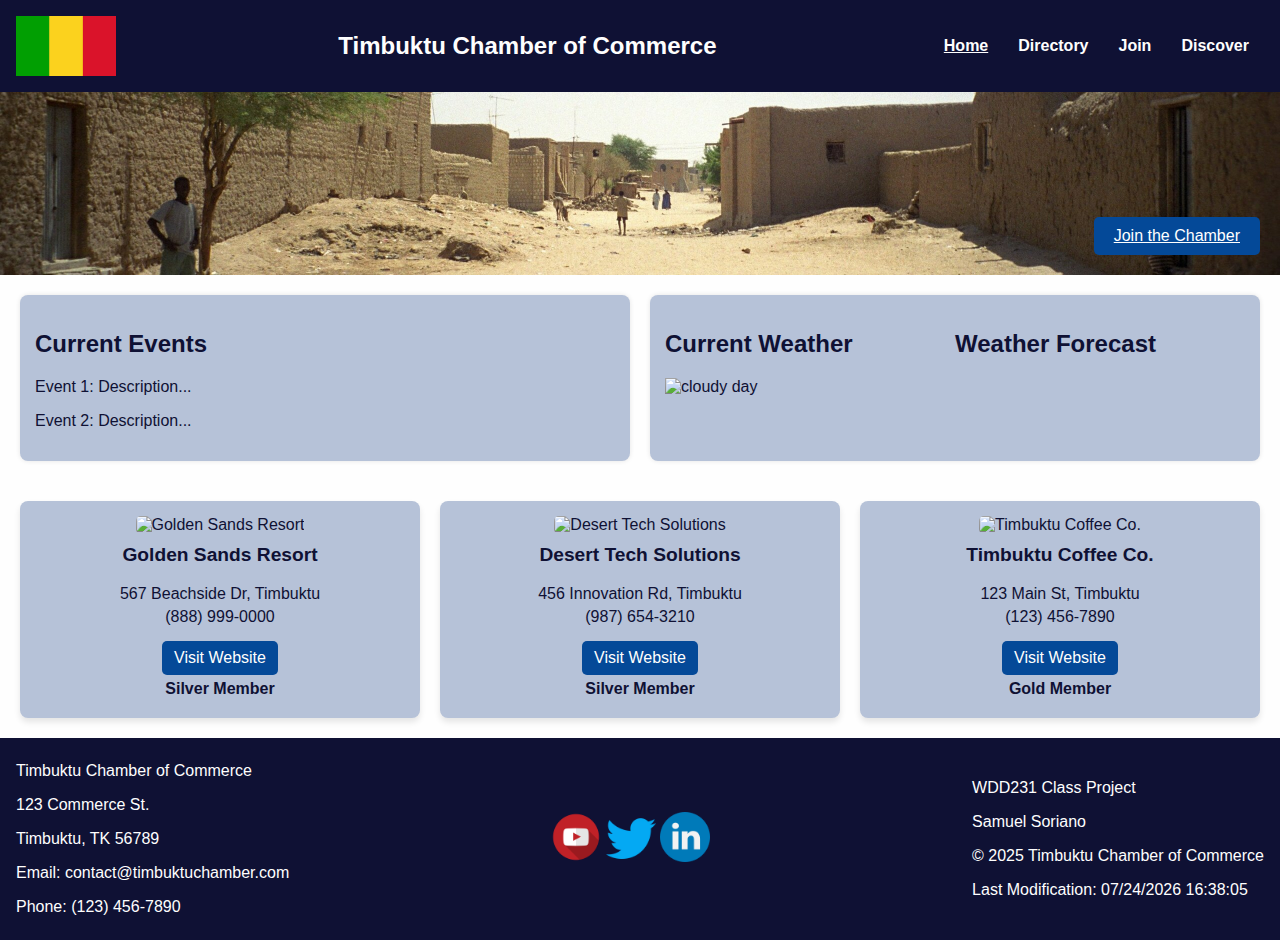
==== chamber/index.html @ c7000d0a "Week 03 Done" ====
<!DOCTYPE html>
<html lang="en">

<head>
    <meta charset="UTF-8">
    <meta name="viewport" content="width=device-width, initial-scale=1.0">
    <meta name="description" content="Home page of the Timbuktu Chamber of Commerce">
    <meta name="author" content="Samuel Soriano">
    <meta property="og:title" content="Chamber Directory | Timbuktu Chamber of Commerce">
    <meta property="og:type" content="website">
    <meta property="og:image" content="https://www.worldatlas.com/r/w1200/upload/4d/82/37/timbuktu.jpg">
    <meta property="og:url" content="https://samuelsoriano80.github.io/wdd231/chamber/index.html">
    <title>Timbuktu Chamber of Commerce</title>
    <link rel="icon" href="favicon.ico">
    <link rel="stylesheet" href="styles/index.css">
    <script defer src="scripts/index.js"></script>
</head>

<body>
    <header>
        <img src="images/timbuktu_flag.jpg" alt="timbuktu flag" width="100">
        <h1>Timbuktu Chamber of Commerce</h1>
        <button class="hamburger" id="hamburger"> &#9776; </button>
        <nav class="animateme" id="animateme">
            <ul class="nav-menu" id="nav-menu">
                <li><a href="index.html" class="active">Home</a></li>
                <li><a href="directory.html">Directory</a></li>
                <li><a href="join.html">Join</a></li>
                <li><a href="discover.html">Discover</a></li>
            </ul>
        </nav>
    </header>
    <main>
        <div class="hero">
            <img src="images/Timbuktu_banner.jpg" alt="Timbuktu vacation destination">
            <a href="join-chamber.html" class="cta-link">Join the Chamber</a>
        </div>

        <section id="current">
            <div id="current-events">
                <h2>Current Events</h2>
                <p>Event 1: Description...</p>
                <p>Event 2: Description...</p>
            </div>

            <div id="weather">
                <div id="current-weather">
                    <h2>Current Weather</h2>
                    <img id="weather-icon" src="https://openweathermap.org/img/w/02n.png" alt="cloudy day">
                    <p id="weather-description"></p>
                    <p id="current-temp"></p>
                </div>
                <div id="weather-forecast>">
                    <h2>Weather Forecast</h2>
                    <p id="forecast2"></p>
                    <p id="forecast3"></p>
                    <p id="forecast1"></p>
                </div>
            </div>
        </section>

        <div id="directory"></div>
    </main>
    <footer>
        <div>
            <p>Timbuktu Chamber of Commerce</p>
            <p>123 Commerce St.</p>
            <p>Timbuktu, TK 56789</p>
            <p>Email: contact@timbuktuchamber.com</p>
            <p>Phone: (123) 456-7890</p>
        </div>
        <div>
            <a href="#" class="social-button"><img src="images/youtube.webp" alt="Youtube logo" width="50"></a>
            <a href="#" class="social-button"><img src="images/twitter.webp" alt="Twitter logo" width="50"></a>
            <a href="#" class="social-button"><img src="images/linkedin.png" alt="LinkedIn logo" width="50"></a>
        </div>
        <div>
            <p>WDD231 Class Project</p>
            <p>Samuel Soriano</p>
            <p>&copy; 2025 Timbuktu Chamber of Commerce</p>
            <p>Last Modification: <span id="lastModified"></span></p>
        </div>
    </footer>
</body>

</html>
---- chamber/styles/index.css ----
:root {
    --primary: #0F1134;
    --secondary: #044998;
    --accent1: #B6C2D8;
    --accent2: #FEFEFE;
}

body {
    font-family: Arial, sans-serif;
    margin: 0;
    padding: 0;
    background-color: var(--accent2);
    color: var(--primary);
}

header {
    background-color: var(--primary);
    color: var(--accent2);
    display: flex;
    align-items: center;
    justify-content: space-between;
    padding: 1rem;
}

header img {
    margin-right: 10px;
}

.header-content {
    display: flex;
    align-items: center;
}

header h1 {
    margin: 0;
    font-size: 1.5rem;
}

nav ul {
    display: flex;
    list-style: none;
    padding: 0;
    margin: 0;
}

nav ul li {
    margin: 0 15px;
}

nav ul li a {
    text-decoration: none;
    color: var(--accent2);
    font-weight: bold;
}

nav ul li a.active {
    text-decoration: underline;
}

.hero {
    display: flex;
    align-items: flex-end;
    justify-content: flex-end;
}

.hero img {
    margin: auto;
    max-width: 100%;
    height: auto;
}

.cta-link {
    margin-right: 20px;
    margin-bottom: 20px;
    position: absolute;
    padding: 10px 20px;
    background-color: var(--secondary);
    color: white;
    border-radius: 5px;
}

.cta-link:hover {
    background-color: var(--primary);
}

#current {
    display: flex;
    padding: 20px;
    gap: 20px;
}

#current-events,
#weather {
    flex: 1;
    background-color: var(--accent1);
    padding: 15px;
    border-radius: 8px;
    box-shadow: 0 0 5px rgba(0, 0, 0, 0.1);
}

#weather {
    display: grid;
    grid-template-columns: 1fr 1fr;
}

#current-weather,
#weather-forecast {
    flex: 1;
}

#directory {
    display: grid;
    grid-template-columns: repeat(auto-fit, minmax(250px, 1fr));
    gap: 20px;
    padding: 20px;
}

footer {
    display: flex;
    justify-content: space-between;
    align-items: center;
    background-color: var(--primary);
    color: var(--accent2);
    padding: .5rem 1rem;
}

.member-card {
    background: var(--accent1);
    padding: 15px;
    border-radius: 8px;
    box-shadow: 0px 4px 6px rgba(0, 0, 0, 0.1);
    text-align: center;
    transition: transform 0.2s ease-in-out;
}

.member-card:hover {
    transform: scale(1.05);
}

.member-card img {
    max-width: 100%;
    height: auto;
    border-radius: 5px;
}

.member-card h3 {
    margin-top: 10px;
    color: var(--primary);
    font-size: 1.2rem;
}

.member-card p {
    margin: 5px 0;
}

.member-card a {
    display: inline-block;
    margin-top: 10px;
    padding: 8px 12px;
    background: var(--secondary);
    color: var(--accent2);
    text-decoration: none;
    border-radius: 5px;
}

.member-card a:hover {
    background: var(--primary);
}

.membership-level {
    font-weight: bold;
    color: var(--primary);
    margin-top: 10px;
}

.hamburger {
    font-size: 2rem;
    background: none;
    border: none;
    color: white;
    cursor: pointer;
    display: none;
}

@media (max-width: 768px) {
    footer {
        flex-direction: column;
    }

    .hamburger {
        display: block;
    }

    nav ul {
        flex-direction: column;
        text-align: center;
        overflow: hidden;
        padding: 0;
    }

    nav.open ul li {
        padding: 10px;
    }

    nav {
        display: grid;
        grid-template-rows: 0fr;
        transition: grid-template-rows 0.5s ease-out;
    }

    nav.open {
        grid-template-rows: 1fr;
    }

    #current {
        flex-direction: column;
    }

    #weather {
        grid-template-rows: auto;
    }
}
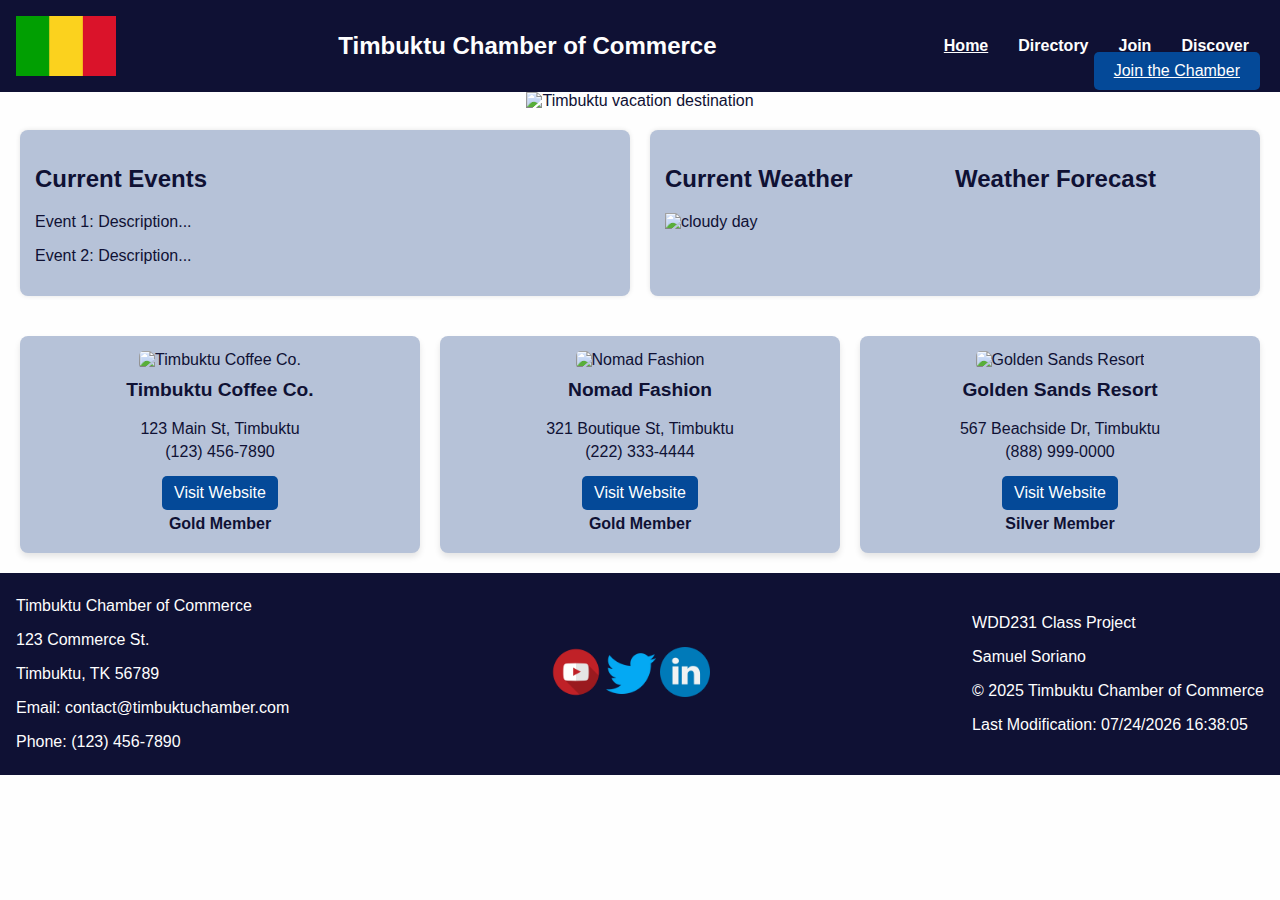
==== commit 99b2e4b8: "fixed" ====
--- a/chamber/index.html
+++ b/chamber/index.html
@@ -32,7 +32,7 @@
     </header>
     <main>
         <div class="hero">
-            <img src="images/Timbuktu_banner.jpg" alt="Timbuktu vacation destination">
+            <img src="images/timbuktu_banner.jpg" alt="Timbuktu vacation destination">
             <a href="join-chamber.html" class="cta-link">Join the Chamber</a>
         </div>
 
